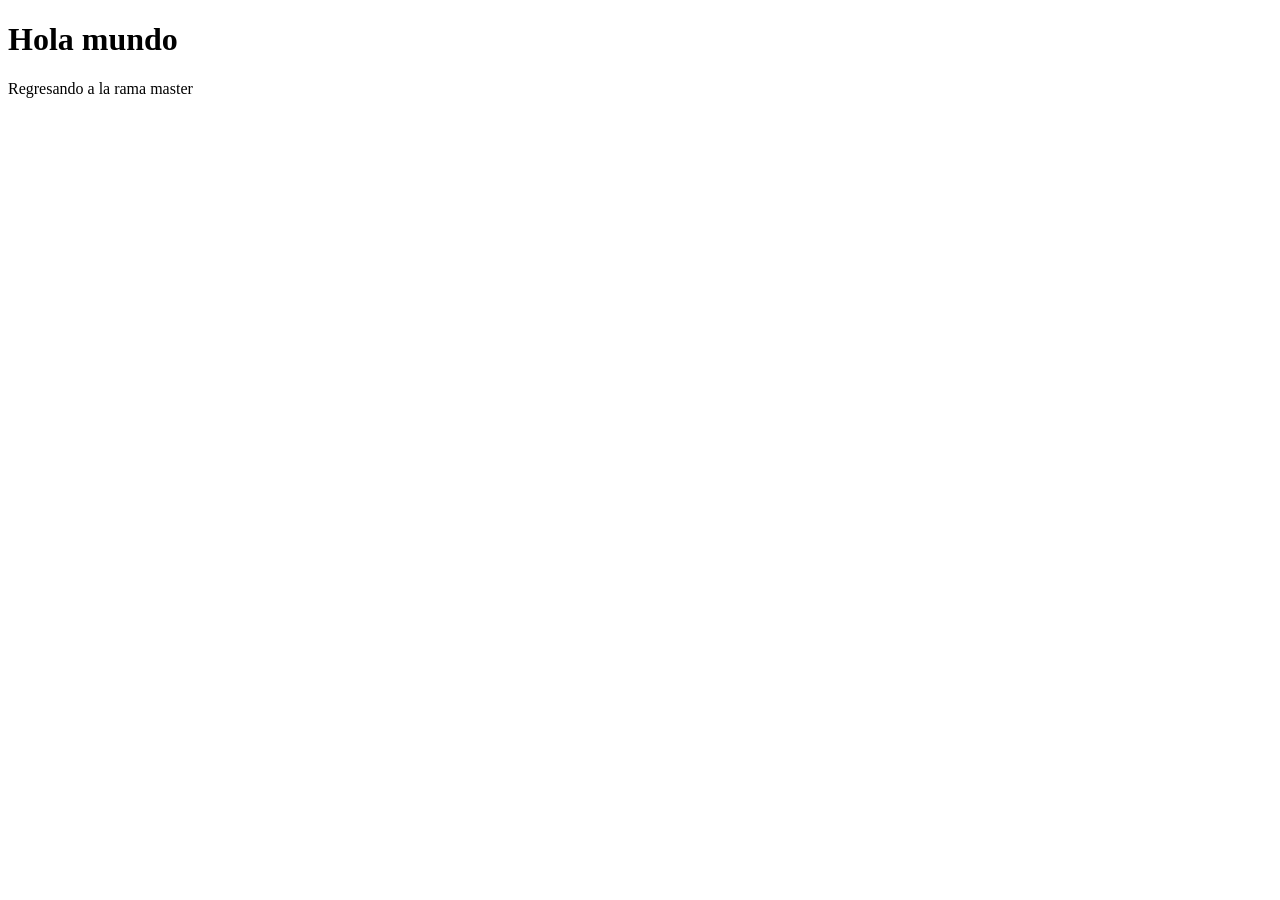
==== proof.html @ 5600fa69 ""Regresando a la rama master"" ====
<!DOCTYPE html>
<html lang="en">
<head>
    <meta charset="UTF-8">
    <meta http-equiv="X-UA-Compatible" content="IE=edge">
    <meta name="viewport" content="width=device-width, initial-scale=1.0">
    <title>Document</title>
</head>
<body>
    <h1>Hola mundo</h1>
    <p>Regresando a la rama master</p>
</body>
</html>
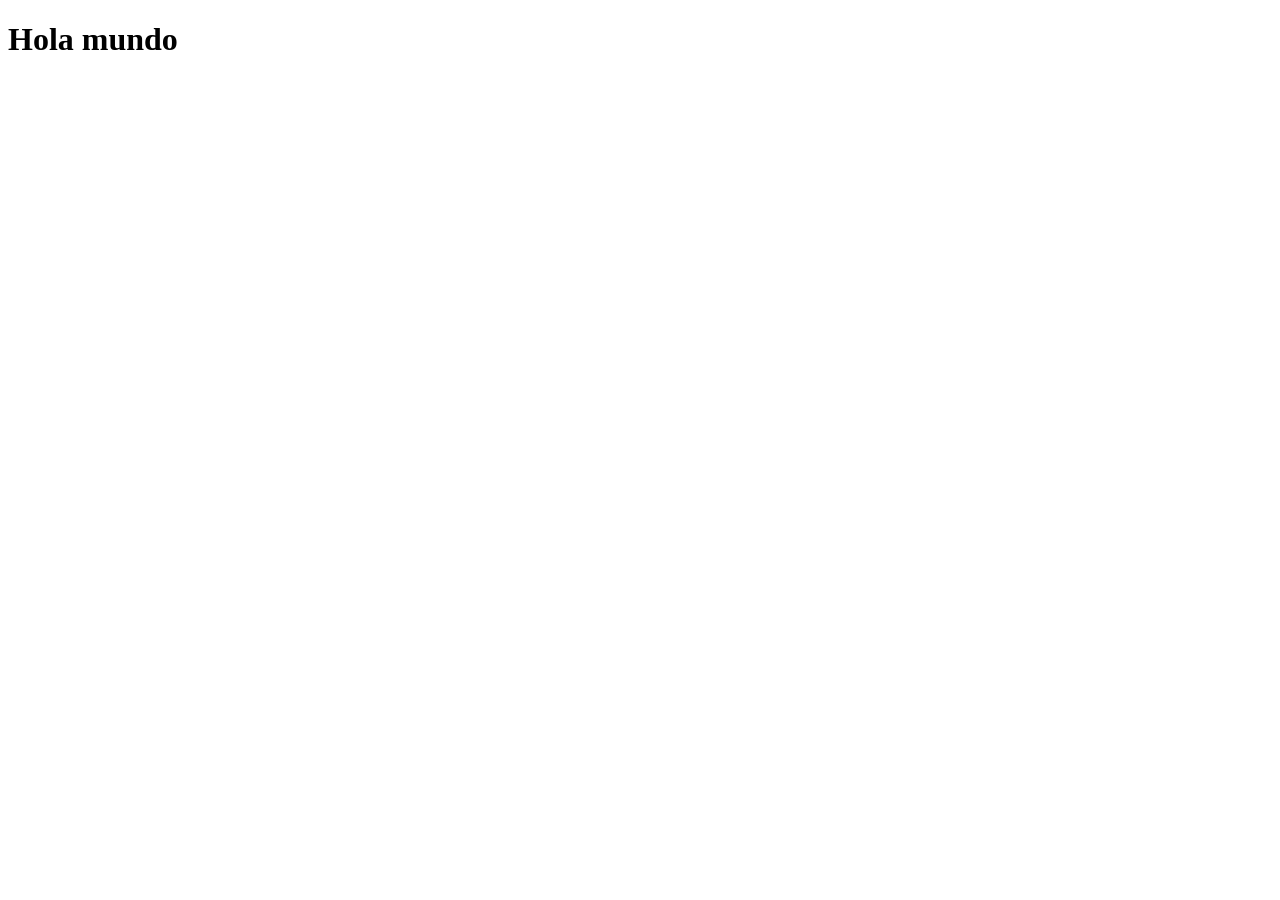
==== commit 9c7ea448: "conflicto merge" ====
--- a/proof.html
+++ b/proof.html
@@ -8,6 +8,5 @@
 </head>
 <body>
     <h1>Hola mundo</h1>
-    <p>Regresando a la rama master</p>
 </body>
 </html>
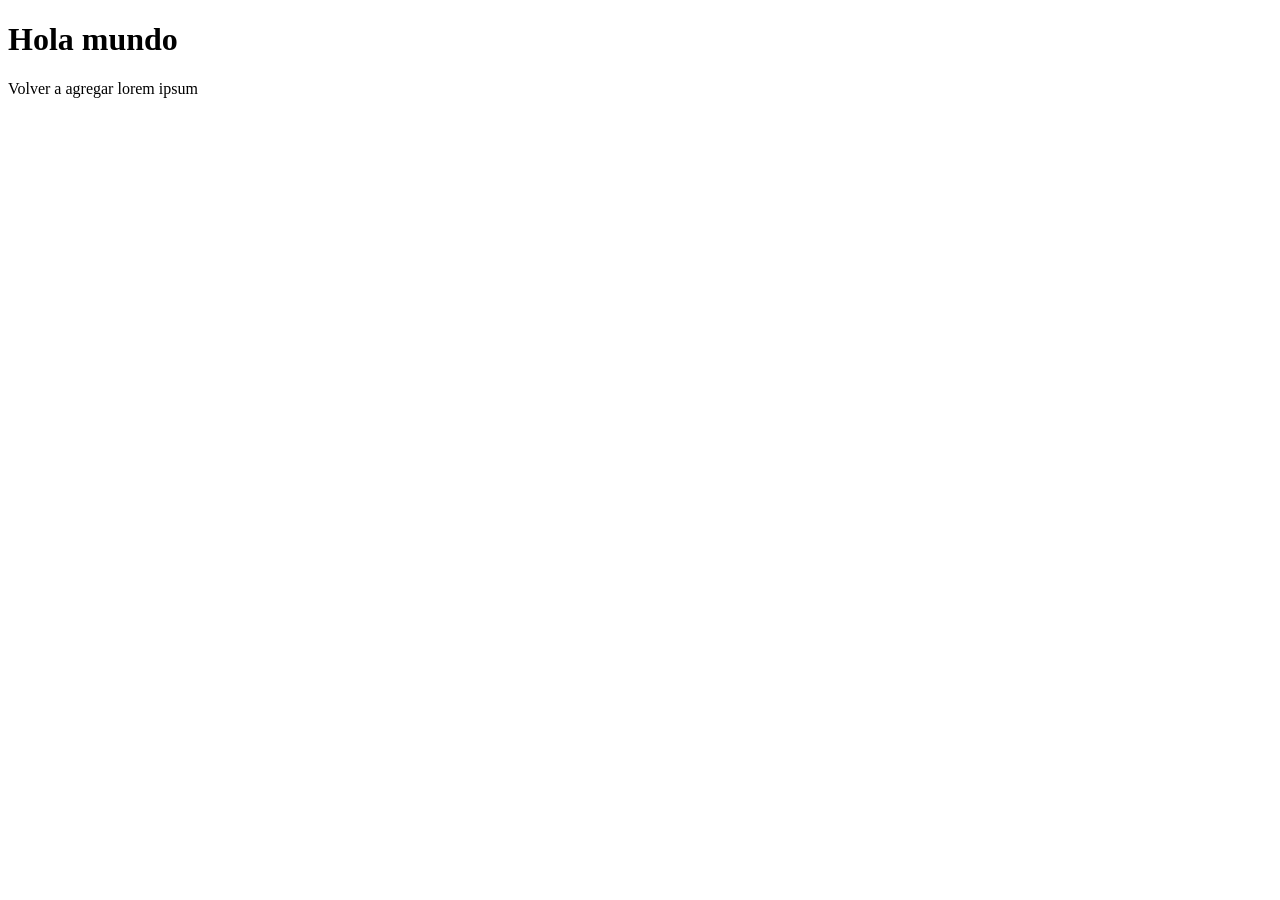
==== commit 924626cb: "Agregamos de nuevo el lorem ipsum" ====
--- a/proof.html
+++ b/proof.html
@@ -8,5 +8,7 @@
 </head>
 <body>
     <h1>Hola mundo</h1>
+   
+    <p>Volver a agregar lorem ipsum</p>
 </body>
 </html>
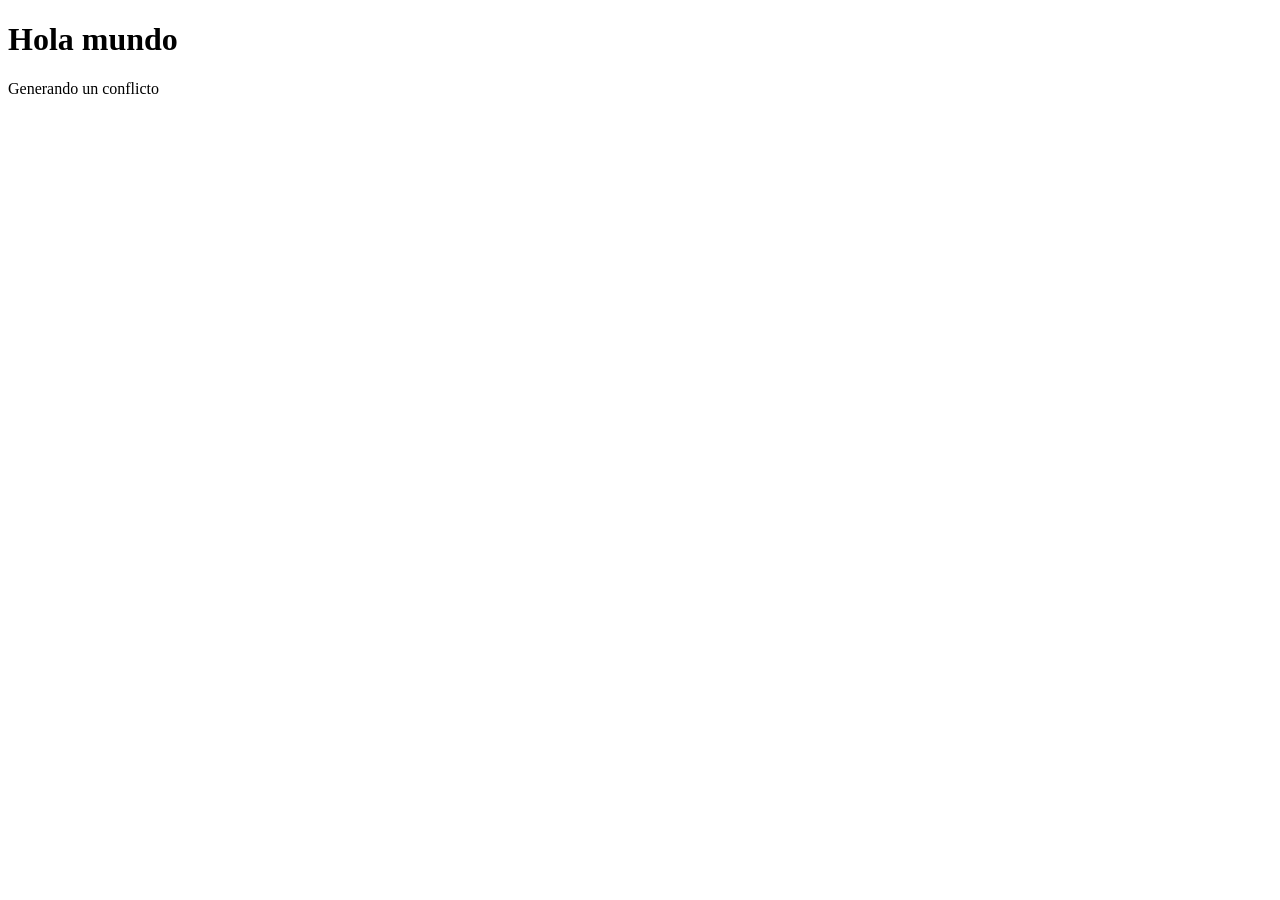
==== commit 3ca7477b: "conflicto prof" ====
--- a/proof.html
+++ b/proof.html
@@ -9,6 +9,6 @@
 <body>
     <h1>Hola mundo</h1>
    
-    <p>Volver a agregar lorem ipsum</p>
+    <p>Generando un conflicto</p>
 </body>
 </html>
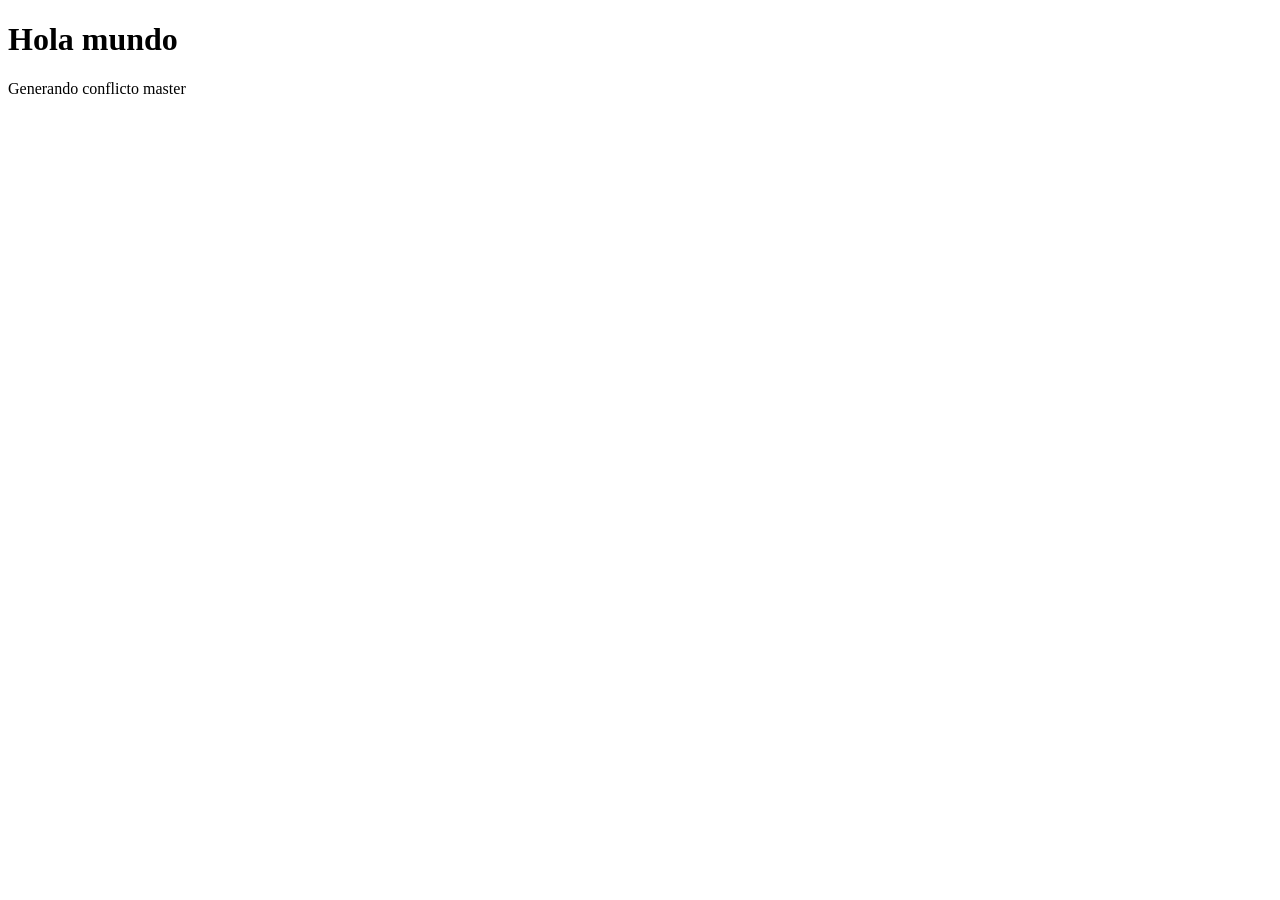
==== commit 62840e14: "conflicto master" ====
--- a/proof.html
+++ b/proof.html
@@ -9,6 +9,6 @@
 <body>
     <h1>Hola mundo</h1>
    
-    <p>Generando un conflicto</p>
+    <p>Generando conflicto master</p>
 </body>
 </html>
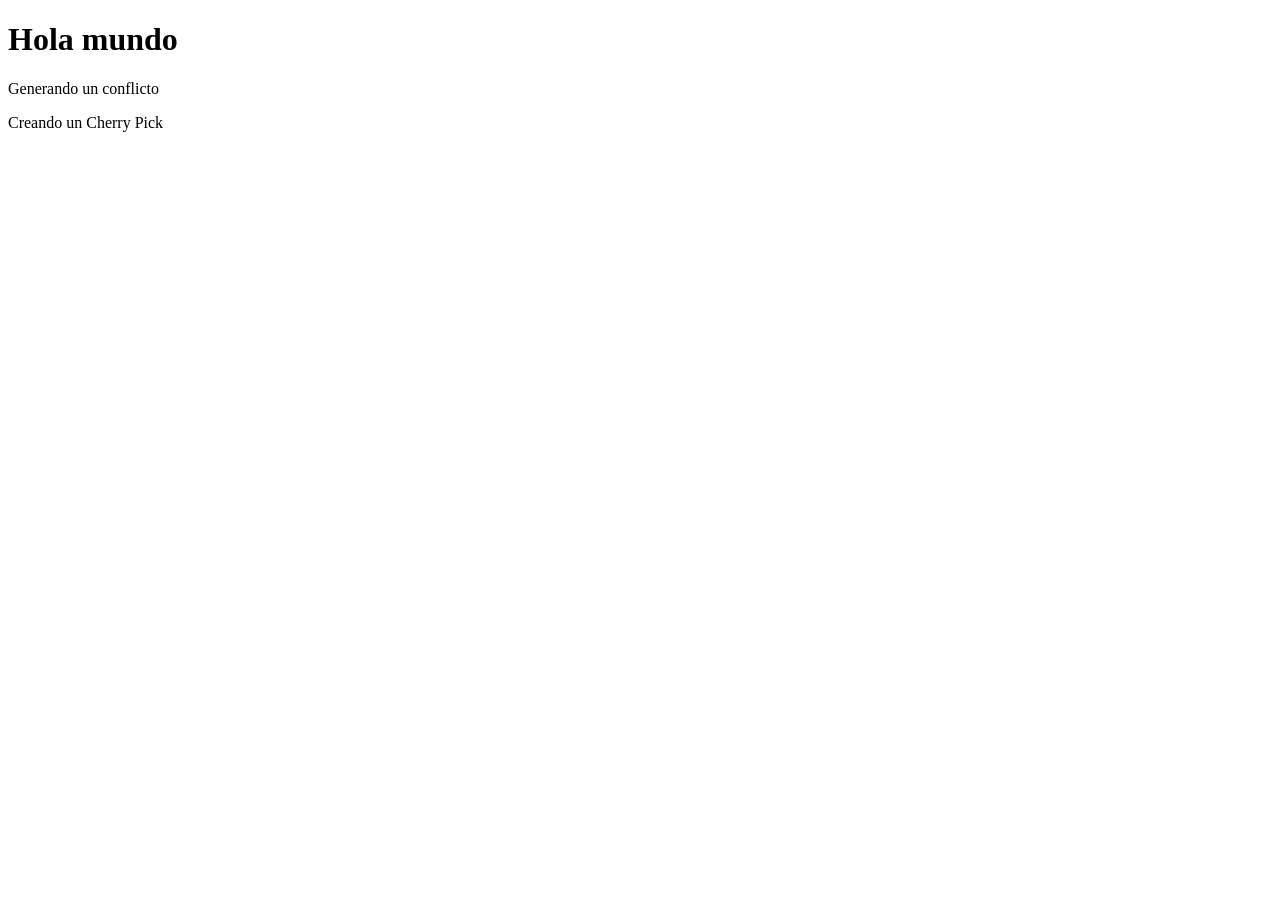
==== commit 0e52a567: "Agregamos el cherrypick 1" ====
--- a/proof.html
+++ b/proof.html
@@ -9,6 +9,10 @@
 <body>
     <h1>Hola mundo</h1>
    
-    <p>Generando conflicto master</p>
+
+
+    <p>Generando un conflicto</p>
+    <p>Creando un Cherry Pick</p>
+
 </body>
 </html>
